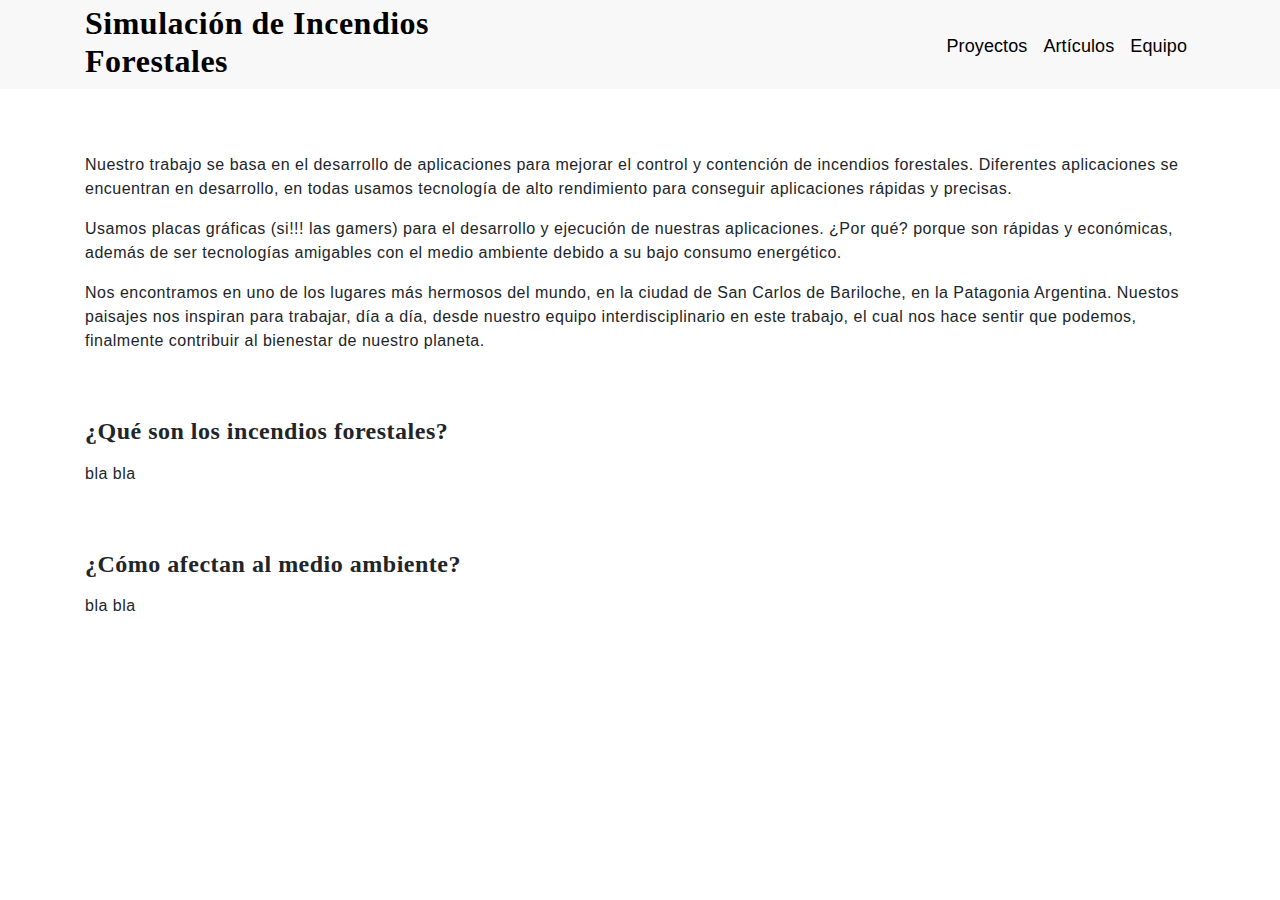
==== index.html @ 0772afe4 "Primer commit del proyecto" ====
<!DOCTYPE html>
<html lang="en">

<head>
    <meta charset="UTF-8">
    <meta http-equiv="X-UA-Compatible" content="IE=edge">
    <meta name="viewport" content="width=device-width, initial-scale=1.0">
    <title>Simulador incedios forestales</title>
    <link rel="stylesheet" href="https://stackpath.bootstrapcdn.com/bootstrap/4.3.1/css/bootstrap.min.css"
        integrity="sha384-ggOyR0iXCbMQv3Xipma34MD+dH/1fQ784/j6cY/iJTQUOhcWr7x9JvoRxT2MZw1T" crossorigin="anonymous">
    <link rel="stylesheet" href="css/main.css" />

</head>

<body>
    <div class="navbar__container">
        <div class="container pt-1">
            <div class="row align-items-center">
                <div class="col-5">
                    <a href="index.html">
                        <h3>Simulación de Incendios Forestales</h3>
                    </a>
                </div>
                <div class="col-7 ">
                    <nav class="w-100 py-3 d-flex justify-content-end ">
                        <a class="mx-2 body-l-regular pt-2" href="proyectos.html">Proyectos</a>
                        <a class="mx-2 body-l-regular pt-2" href="artículos.html">Artículos</a>
                        <a class="mx-2 body-l-regular pt-2" href="equipo.html">Equipo</a>
                    </nav>
                </div>
            </div>
        </div>

    </div>

    <div class="container mt-5 ">
        <div class="row ">
            <div class="col-12">
                <p class="my-3"> Nuestro trabajo se basa en el desarrollo de aplicaciones para mejorar el control y
                    contención de
                    incendios forestales. Diferentes aplicaciones se encuentran en desarrollo, en todas usamos
                    tecnología de alto rendimiento para conseguir aplicaciones rápidas y precisas.
                </p>
                <p class="my-3">
                    Usamos placas gráficas (si!!! las gamers) para el desarrollo y ejecución de nuestras aplicaciones.
                    ¿Por qué? porque son rápidas y económicas, además de ser tecnologías amigables con el medio
                    ambiente debido a su bajo consumo energético.

                </p>
                <p class="my-3">
                    Nos encontramos en uno de los lugares más hermosos del mundo, en la ciudad de San Carlos de
                    Bariloche, en la Patagonia Argentina. Nuestos paisajes nos inspiran para trabajar, día a día, desde
                    nuestro equipo interdisciplinario en este trabajo, el cual nos hace sentir que podemos, finalmente
                    contribuir al bienestar de nuestro planeta.
                </p>
            </div>
        </div>
        <div class="row mt-5">
            <div class="col-12">
                <h4>¿Qué son los incendios forestales?</h4>

                <p class="my-3">
                    bla bla
                </p>
            </div>
        </div>
        <div class="row mt-5">
            <div class="col-12">
                <h4>¿Cómo afectan al medio ambiente?</h4>

                <p class="my-3">
                    bla bla
                </p>
            </div>
        </div>
    </div>
    </div>

    <footer></footer>

</body>

</html>
---- css/main.css ----
h1 {
  font-family: Inter;
  font-style: normal;
  font-weight: 600;
  letter-spacing: -1.5px;
}
@media only screen and (min-width: 450px) {
  h1 {
    font-size: 3.75rem;
  }
}
@media only screen and (max-width: 450px) {
  h1 {
    font-size: 3rem;
  }
}

h2 {
  font-family: Inter;
  font-style: normal;
  font-weight: 600;
}
@media only screen and (min-width: 450px) {
  h2 {
    font-size: 3rem;
  }
}
@media only screen and (max-width: 450px) {
  h2 {
    font-size: 2rem;
  }
}

h3 {
  font-family: Inter;
  font-style: normal;
  font-weight: 600;
}
@media only screen and (min-width: 450px) {
  h3 {
    font-size: 2rem;
  }
}
@media only screen and (max-width: 450px) {
  h3 {
    font-size: 1.5rem;
  }
}

h4 {
  font-family: Inter;
  font-style: normal;
  font-weight: 600;
}
@media only screen and (min-width: 450px) {
  h4 {
    font-size: 1.5rem;
  }
}
@media only screen and (max-width: 450px) {
  h4 {
    font-size: 1.25rem;
  }
}

h5 {
  font-family: Inter;
  font-style: normal;
  font-weight: 600;
}
@media only screen and (min-width: 450px) {
  h5 {
    font-size: 1.25rem;
    line-height: 28px;
  }
}
@media only screen and (max-width: 450px) {
  h5 {
    font-size: 1.13rem;
    line-height: 22px;
  }
}

h6 {
  font-family: Inter;
  font-style: normal;
  font-weight: 600;
}
@media only screen and (min-width: 450px) {
  h6 {
    font-size: 1.125rem;
    line-height: 28px;
  }
}
@media only screen and (max-width: 450px) {
  h6 {
    font-size: 1.13rem;
    line-height: 22px;
  }
}

.subtitle-l {
  font-weight: 500;
  letter-spacing: 0.1px;
  font-style: normal;
  line-height: 24px;
  letter-spacing: 0.1px;
}
@media only screen and (min-width: 450px) {
  .subtitle-l {
    font-size: 1.125rem;
  }
}
@media only screen and (max-width: 450px) {
  .subtitle-l {
    font-size: 1rem;
  }
}

.subtitle-m {
  letter-spacing: 0.1px;
  font-style: normal;
  font-weight: 500;
  line-height: 24px;
}
@media only screen and (min-width: 450px) {
  .subtitle-m {
    font-size: 1rem;
  }
}
@media only screen and (max-width: 450px) {
  .subtitle-m {
    font-size: 0.88rem;
  }
}

.subtitle-s {
  font-style: normal;
  font-weight: 500;
  line-height: 24px;
  letter-spacing: 0.1px;
}
@media only screen and (min-width: 450px) {
  .subtitle-s {
    font-size: 0.88rem;
  }
}
@media only screen and (max-width: 450px) {
  .subtitle-s {
    font-size: 0.75rem;
  }
}

.body-l-bold {
  font-style: normal;
  font-weight: bold;
  line-height: 20px;
  /* identical to box height, or 125% */
  letter-spacing: 0.1px;
}
@media only screen and (min-width: 450px) {
  .body-l-bold {
    font-size: 1.125rem;
  }
}
@media only screen and (max-width: 450px) {
  .body-l-bold {
    font-size: 1rem;
  }
}

.body-l-regular {
  font-style: normal;
  font-weight: normal;
  line-height: 24px;
  /* identical to box height, or 133% */
  letter-spacing: 0.1px;
  /* identical to box height, or 125% */
  letter-spacing: 0.1px;
}
@media only screen and (min-width: 450px) {
  .body-l-regular {
    font-size: 1.125rem;
  }
}
@media only screen and (max-width: 450px) {
  .body-l-regular {
    font-size: 1rem;
  }
}

.body-l-italic {
  font-style: italic;
  font-weight: normal;
  line-height: 20px;
  /* identical to box height, or 125% */
}
@media only screen and (min-width: 450px) {
  .body-l-italic {
    font-size: 1.125rem;
  }
}
@media only screen and (max-width: 450px) {
  .body-l-italic {
    font-size: 1rem;
  }
}

.body-m-bold {
  font-style: normal;
  font-weight: bold;
  line-height: 20px;
  /* identical to box height, or 125% */
  letter-spacing: 0.1px;
}
@media only screen and (min-width: 450px) {
  .body-m-bold {
    font-size: 1rem;
  }
}
@media only screen and (max-width: 450px) {
  .body-m-bold {
    font-size: 0.88rem;
  }
}

.body-m-regular {
  font-style: normal;
  font-weight: 400;
  line-height: 20px;
  /* identical to box height, or 125% */
  letter-spacing: 0.1px;
}
@media only screen and (min-width: 450px) {
  .body-m-regular {
    font-size: 1rem;
  }
}
@media only screen and (max-width: 450px) {
  .body-m-regular {
    font-size: 0.88rem;
  }
}

.body-m-italic {
  font-style: italic;
  font-weight: normal;
  line-height: 20px;
  /* identical to box height, or 125% */
}
@media only screen and (min-width: 450px) {
  .body-m-italic {
    font-size: 1rem;
  }
}
@media only screen and (max-width: 450px) {
  .body-m-italic {
    font-size: 0.88rem;
  }
}

.body-s-bold {
  font-style: normal;
  font-weight: bold;
  line-height: 20px;
  /* identical to box height, or 125% */
  letter-spacing: 0.1px;
}
@media only screen and (min-width: 450px) {
  .body-s-bold {
    font-size: 0.88rem;
  }
}
@media only screen and (max-width: 450px) {
  .body-s-bold {
    font-size: 0.75rem;
  }
}

.body-s-regular {
  font-style: normal;
  font-weight: normal;
  line-height: 20px;
  /* identical to box height, or 125% */
  letter-spacing: 0.1px;
}
@media only screen and (min-width: 450px) {
  .body-s-regular {
    font-size: 0.88rem;
  }
}
@media only screen and (max-width: 450px) {
  .body-s-regular {
    font-size: 0.75rem;
  }
}

.body-s-italic {
  font-style: italic;
  font-weight: normal;
  line-height: 20px;
  /* identical to box height, or 125% */
}
@media only screen and (min-width: 450px) {
  .body-s-italic {
    font-size: 0.88rem;
  }
}
@media only screen and (max-width: 450px) {
  .body-s-italic {
    font-size: 0.75rem;
  }
}

.button-l-regular {
  font-style: normal;
  font-weight: 500;
  line-height: 24px;
  /* identical to box height, or 133% */
  letter-spacing: 0.75px;
}
@media only screen and (min-width: 450px) {
  .button-l-regular {
    font-size: 1.125rem;
  }
}
@media only screen and (max-width: 450px) {
  .button-l-regular {
    font-size: 1rem;
  }
}

.button-m-regular {
  font-style: normal;
  font-weight: 500;
  line-height: 24px;
  /* identical to box height, or 133% */
  letter-spacing: 0.75px;
}
@media only screen and (min-width: 450px) {
  .button-m-regular {
    font-size: 1rem;
  }
}
@media only screen and (max-width: 450px) {
  .button-m-regular {
    font-size: 0.88rem;
  }
}

.button-s-regular {
  font-style: normal;
  font-weight: 500;
  line-height: 24px;
  /* identical to box height, or 133% */
  letter-spacing: 0.75px;
}
@media only screen and (min-width: 450px) {
  .button-s-regular {
    font-size: 0.88rem;
  }
}
@media only screen and (max-width: 450px) {
  .button-s-regular {
    font-size: 0.75rem;
  }
}

* {
  letter-spacing: 0.5px;
}

h2 {
  font-weight: 600;
  color: #ffffff;
}

p {
  margin-bottom: 0;
  margin-top: 0;
}

a,
a:hover {
  text-decoration: none;
  color: #000;
}

button {
  font-size: 100%;
  font-family: inherit;
  background-color: #ffff;
}

body {
  background-color: #ffff;
}

aside {
  background-color: #f8f8f8;
}

nav {
  height: 4.5rem;
  display: flex;
}

.w-125 {
  width: 125%;
}

.w-100 {
  width: 100%;
}

.w-95 {
  width: 95%;
}

.w-92 {
  width: 92%;
}

.w-90 {
  width: 90%;
}

.w-80 {
  width: 80%;
}

.w-70 {
  width: 70%;
}

.w-60 {
  width: 60%;
}

.w-40 {
  width: 40%;
}

.w-30 {
  width: 30%;
}

.w-20 {
  width: 20%;
}

.h-125 {
  height: 125%;
}

.h-100 {
  height: 100%;
}

.h-95 {
  height: 95%;
}

.h-80 {
  height: 80%;
}

.h-70 {
  height: 70%;
}

.h-60 {
  height: 60%;
}

.h-40 {
  height: 40%;
}

.h-20 {
  height: 20%;
}

.vh-100 {
  height: 100vh;
}

.vh-90 {
  height: 90vh;
}

.vh-80 {
  height: 80vh;
}

.vh-70 {
  height: 70vh;
}

.vh-60 {
  height: 60vh;
}

.vh-50 {
  height: 50vh;
}

.vh-40 {
  height: 40vh;
}

.vh-30 {
  height: 30vh;
}

.vh-20 {
  height: 20vh;
}

.vh-10 {
  height: 10vh;
}

.center-box {
  align-items: center;
  justify-content: center;
}

.justify-content-end {
  justify-content: end;
}

.space-between {
  justify-content: space-between;
}

.d-flex {
  display: flex;
}

.flex-wrap {
  flex-wrap: wrap;
}

.flex-nowrap {
  flex-wrap: nowrap;
}

.flex-direction-row {
  flex-direction: row;
}

.flex-direction-column {
  flex-direction: column;
}

.align-items-center {
  align-items: center;
}

.color-primary {
  color: #79a5f2;
}

.color-inputs {
  color: #bdbdbd;
}

.color-white {
  color: #ffffff;
}

.color-secondary {
  color: #0a3b80;
}

.color-terciary {
  color: #ffc502;
}

.color-blue-dark {
  color: #f8f8f8;
}

.color-black {
  color: #000;
}

.color-disabled {
  color: #828282;
}

.color-grey {
  color: #bdbdbd;
}

.color-success {
  color: #5abe64;
}

.color-error {
  color: #e73c3c;
}

.color-warning {
  color: #f39e1e;
}

.color-starnumbers {
  color: #484848;
}

.text-nowrap {
  white-space: nowrap;
}

.text-align-end {
  text-align: end;
}

.text-align-center {
  text-align: center;
}

.row__mobile {
  width: 100vw;
  overflow-x: auto;
  white-space: "nowrap";
}

.row__mobile::-webkit-scrollbar {
  display: none;
}

/* Hide scrollbar for IE, Edge and Firefox */
.row__mobile {
  -ms-overflow-style: none;
  /* IE and Edge */
  scrollbar-width: none;
  /* Firefox */
}

.position-relative {
  position: relative;
}

.border-none {
  border: none;
}

.border-bottom {
  border-bottom: #ffffff 1px solid;
}

.position-relative {
  position: relative;
}

.position-absolute-left {
  position: absolute;
  left: 0;
}

.position-absolute-right {
  position: absolute;
  right: 0;
}

.navbar__container {
  background-color: #f8f8f8;
}

.card__container {
  border: 2px solid blue;
}

.card__profile {
  border: 2px solid black;
}

/*# sourceMappingURL=main.css.map */
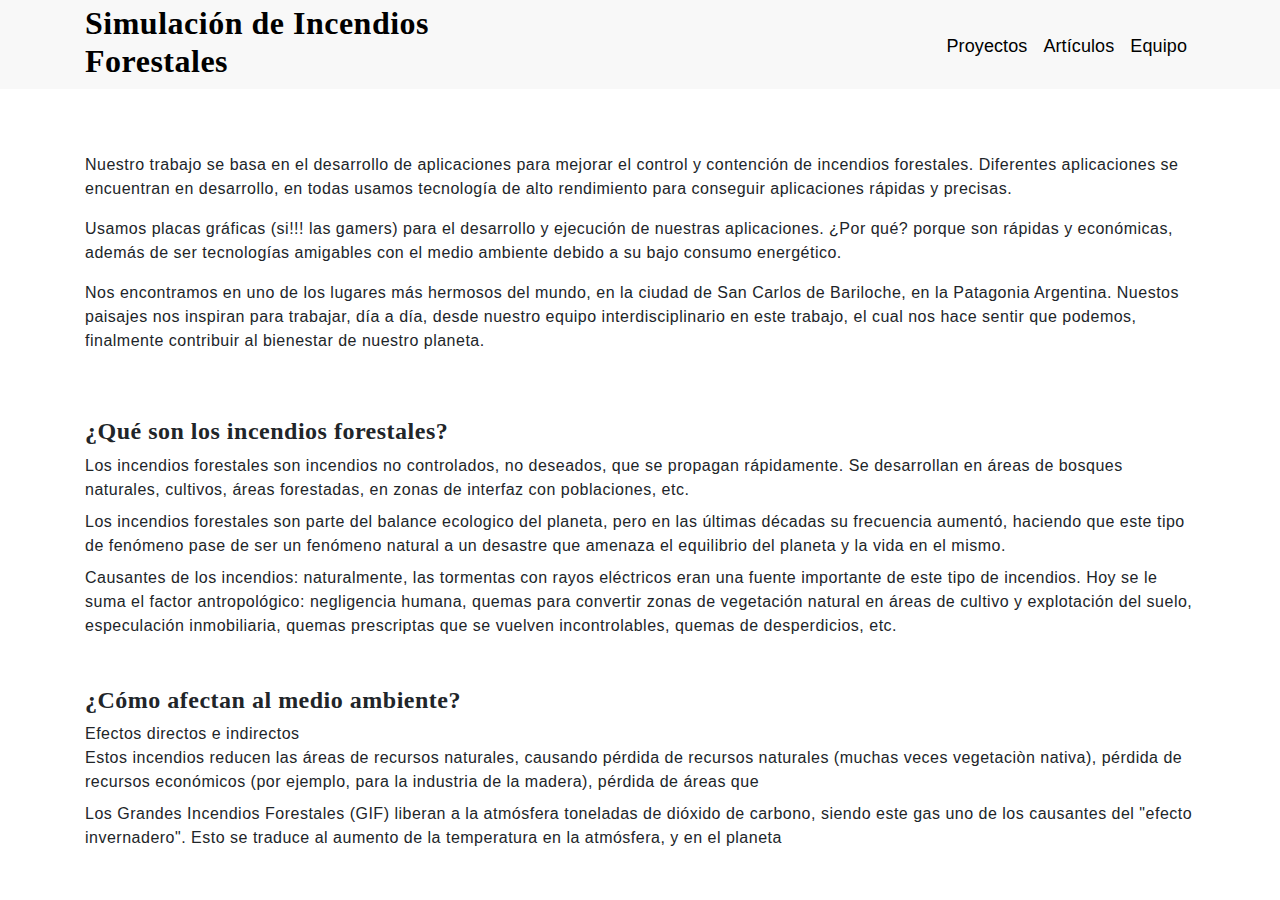
==== commit 8926522c: "se agregaron nuevos parrafos a  Proyectos" ====
--- a/index.html
+++ b/index.html
@@ -59,8 +59,26 @@
             <div class="col-12">
                 <h4>¿Qué son los incendios forestales?</h4>
 
-                <p class="my-3">
-                    bla bla
+                <p class="mt-2">
+
+                    Los incendios forestales son incendios no controlados, no deseados, que se propagan rápidamente. Se
+                    desarrollan en áreas de bosques naturales, cultivos, áreas forestadas, en zonas de interfaz con
+                    poblaciones, etc.
+
+                </p>
+                <p class="mt-2">
+
+                    Los incendios forestales son parte del balance ecologico del planeta, pero en las últimas décadas su
+                    frecuencia aumentó, haciendo que este tipo de fenómeno pase de ser un fenómeno natural a un desastre
+                    que amenaza el equilibrio del planeta y la vida en el mismo.
+                </p>
+
+                <p class="mt-2">
+                    Causantes de los incendios: naturalmente, las tormentas con rayos eléctricos eran una fuente
+                    importante de este tipo de incendios. Hoy se le suma el factor antropológico: negligencia humana,
+                    quemas para convertir zonas de vegetación natural en áreas de cultivo y explotación del suelo,
+                    especulación inmobiliaria, quemas prescriptas que se vuelven incontrolables, quemas de desperdicios,
+                    etc.
                 </p>
             </div>
         </div>
@@ -68,9 +86,20 @@
             <div class="col-12">
                 <h4>¿Cómo afectan al medio ambiente?</h4>
 
-                <p class="my-3">
-                    bla bla
+                <p class="mt-2">
+
+                    Efectos directos e indirectos <br />
+                    Estos incendios reducen las áreas de recursos naturales, causando pérdida de recursos naturales
+                    (muchas veces vegetaciòn nativa), pérdida de recursos económicos (por ejemplo, para la industria de
+                    la madera), pérdida de áreas que
                 </p>
+                <p class="mt-2">
+
+                    Los Grandes Incendios Forestales (GIF) liberan a la atmósfera toneladas de dióxido de carbono,
+                    siendo este gas uno de los causantes del "efecto invernadero". Esto se traduce al aumento de la
+                    temperatura en la atmósfera, y en el planeta
+                </p>
+
             </div>
         </div>
     </div>
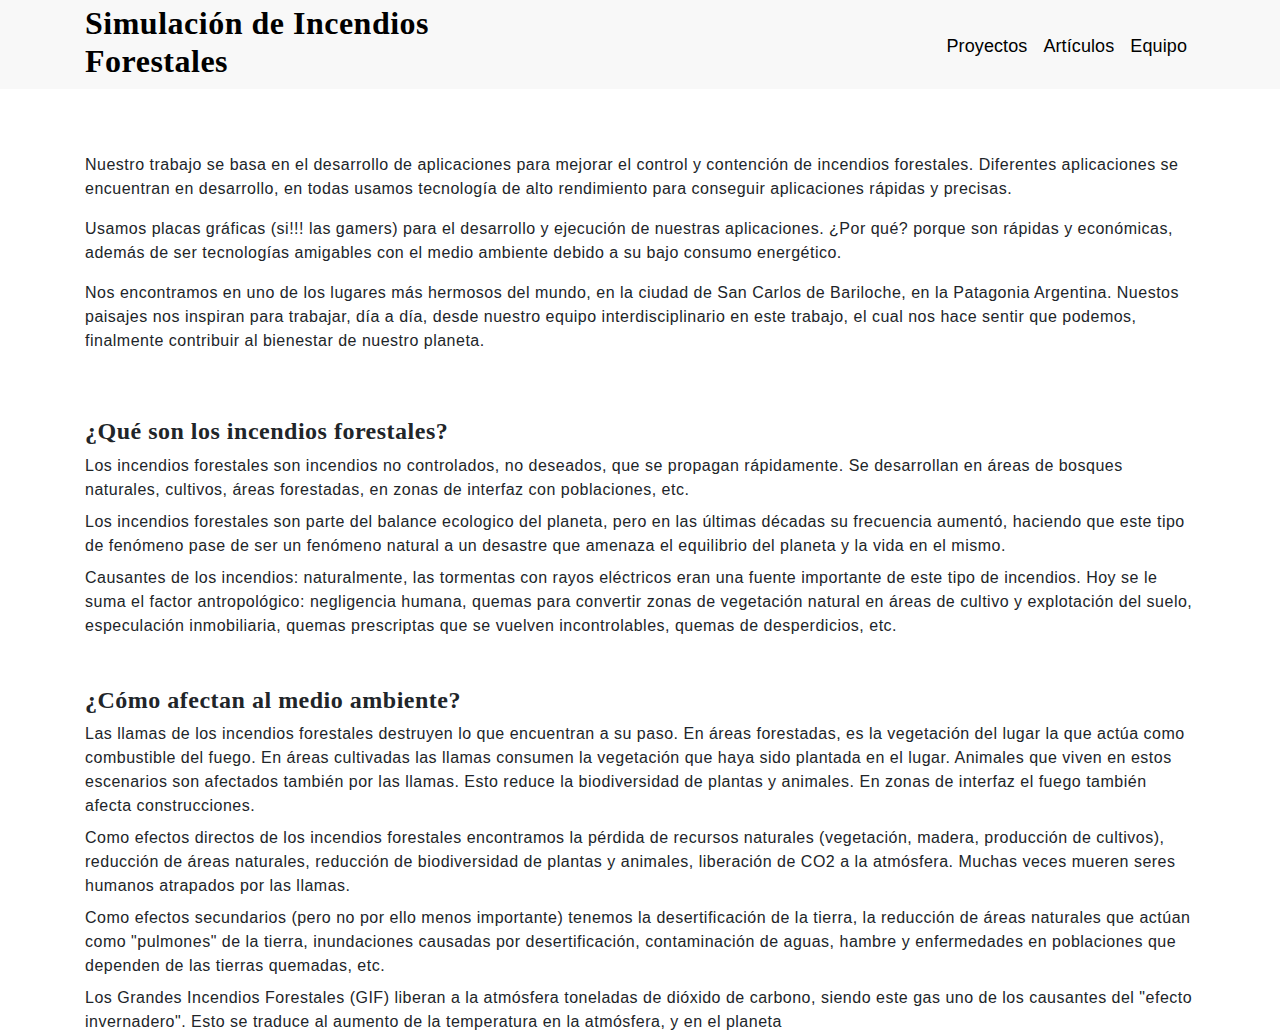
==== commit d3add46c: "agrego informacion de introduccion y articulos" ====
--- a/index.html
+++ b/index.html
@@ -88,10 +88,27 @@
 
                 <p class="mt-2">
 
-                    Efectos directos e indirectos <br />
-                    Estos incendios reducen las áreas de recursos naturales, causando pérdida de recursos naturales
-                    (muchas veces vegetaciòn nativa), pérdida de recursos económicos (por ejemplo, para la industria de
-                    la madera), pérdida de áreas que
+                    
+                    Las llamas de los incendios forestales destruyen lo que encuentran a su paso. En áreas forestadas, es la vegetación del lugar
+                    la que actúa como combustible del fuego. En áreas cultivadas las llamas consumen la vegetación que haya sido plantada en el lugar. 
+                    Animales que viven en estos escenarios son afectados también por las llamas. Esto reduce la biodiversidad de plantas y animales. 
+                    En zonas de interfaz el fuego también afecta construcciones.  
+
+                </p>
+
+                <p class="mt-2">
+
+                    Como efectos directos de los incendios forestales encontramos la pérdida de recursos naturales (vegetación, madera, producción de cultivos), reducción de áreas naturales, reducción de biodiversidad de plantas y animales, liberación de CO2 a la atmósfera. Muchas veces mueren seres humanos atrapados por las llamas. 
+
+
+
+                </p>
+
+                <p class="mt-2">
+                    Como efectos secundarios (pero no por ello menos importante) tenemos la desertificación de la tierra, la reducción de áreas naturales que 
+                    actúan como "pulmones" de la tierra, inundaciones causadas por desertificación, contaminación de aguas, hambre y enfermedades en poblaciones que dependen de las tierras quemadas, etc. 
+
+         
                 </p>
                 <p class="mt-2">
 
